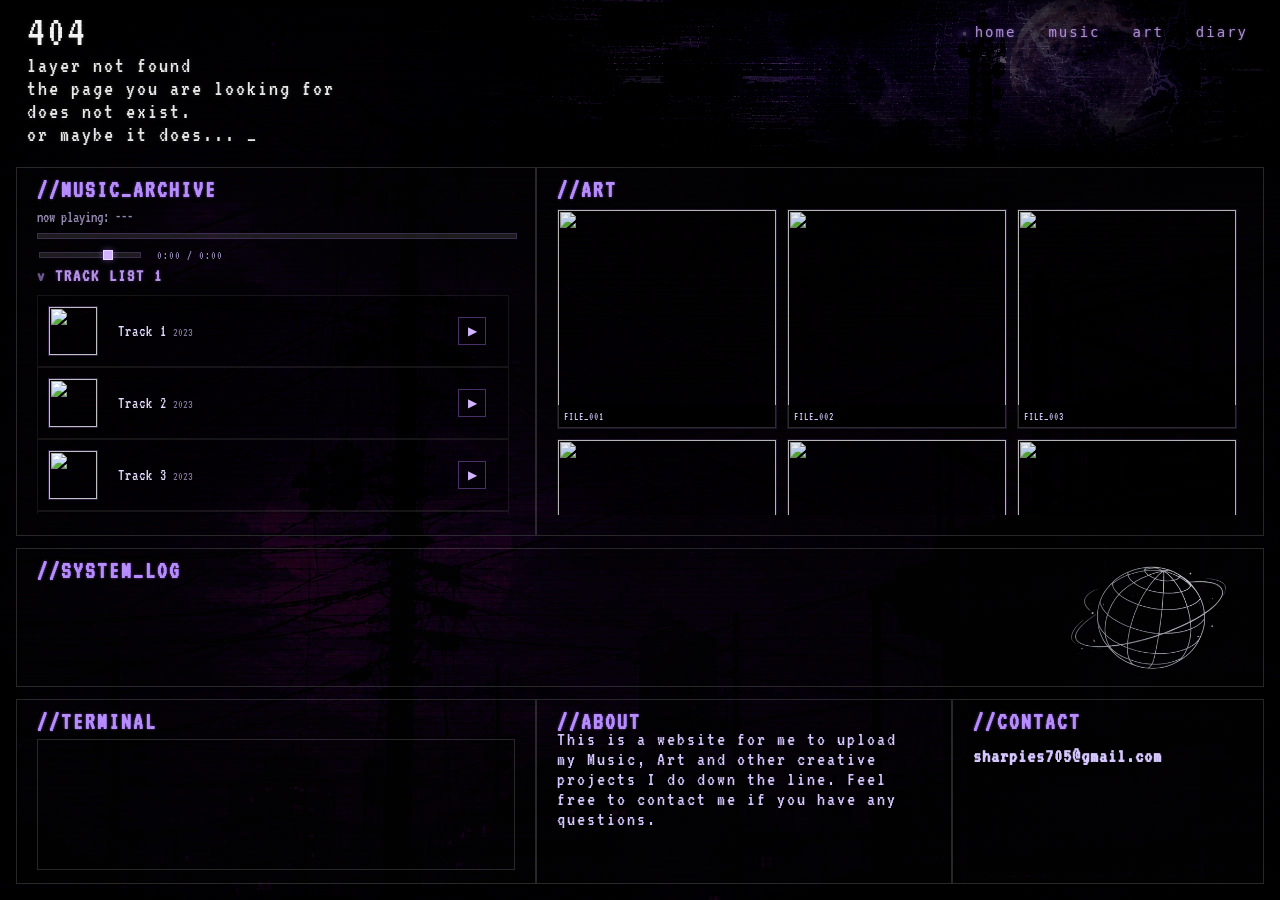
==== index.html @ 506f1474 "Add files via upload" ====
<!DOCTYPE html>
<html>
<head>
    <link rel="preconnect" href="https://fonts.googleapis.com">
    <link rel="preconnect" href="https://fonts.gstatic.com" crossorigin>
    <link href="https://fonts.googleapis.com/css2?family=Press+Start+2P&family=VT323&display=swap" rel="stylesheet">
    <meta charset="UTF-8">
    <meta name="viewport" content="width=device-width, initial-scale=1.0">
    
    <link rel="stylesheet" href="style.css">
</head>

<script src="script.js"></script>

<body>
<div class="top-banner"></div>
<nav class="navbar">
    <a href="index.html" data-transition>home</a>
    <a href="music.html" data-transition>music</a>
    <a href="art.html" data-transition>art</a>
    <a href="diary.html" data-transition>diary</a>
</nav>

<div class="banner-text">
    <h1>404</h1>

    <p>
        layer not found<br>
        the page you are looking for<br>
        does not exist.<br>
        or maybe it does... <span class="banner-cursor">_</span>
    </p>

</div>

<main class="container">

    <section class="box music">
    <h2>//MUSIC_ARCHIVE</h2>

    <div class="player-ui">
        <div class="now-playing">
                now playing: <span id="nowPlayingText">---</span>
            </div>

        <div class="progress-container">
            <div class="progress-bar"></div>
        </div>

        <div class="player-controls">

    <input
        type="range"
        id="volumeSlider"
        class="volume-slider"
        min="0"
        max="1"
        step="0.01"
        value="0.7"
    >

    <div class="time-display">
        <span id="currentTime">0:00</span>
        /
        <span id="duration">0:00</span>
    </div>

</div>
    </div>

    <div class="music-scroll" id="musicContainer"></div>
</section>

</section>

    <section class="box art">
        <h2>//ART</h2>
        <div id="artContainer" class="art-grid"></div>
    </section>

    <section class="box log">
        <h2>//SYSTEM_LOG</h2>
        <div id="logContainer"></div>
        <img src="Planet.png" class="log-icon" alt="">
    </section>

    <section class="box terminal">
    <h2>//TERMINAL</h2>

    <div id="terminal" tabindex="0">
        <div id="terminalOutput">
        </div>
    </div>
</section>

    <section class="box about">
        <h2>//ABOUT</h2>
        <div class="about-scroll">
            <p>This is a website for me to upload my Music, Art and other creative projects I do 
                down the line. Feel free to contact me if you have any questions.
            </p>
        </div>
    </section>

    <section class="box contact">
        <h2>//CONTACT</h2>
        <h1>sharpies705@gmail.com</h1>
        <div class="about-scroll" id="aboutContainer"></div>
    </section>
</main>

<audio id="player"></audio>

<div id="imageViewer">
    <img id="viewerImage" src="">
</div>

<div id="transitionOverlay">
    <div class="transition-text">switching module...</div>
</div>
</body>
</html>
---- style.css ----
@keyframes flicker {
    0% {opacity: 0.86;}
    50% {opacity: 1;}
    100% {opacity: 1;}
}

@keyframes blink {
    0%, 50% {
        opacity: 1;
    }

    51%, 100% {
        opacity: 0;
    }
}

@media (max-width: 900px) {

    .music,
    .art,
    .about,
    .links,
    .contact {
        grid-column: span 12;
    }

}

.navbar {
    position: absolute;

    top: 24px;
    right: 32px;

    display: flex;

    gap: 32px;

    z-index: 1000;
}


.navbar a {
    color: #d2b3ff;

    position: relative;

    text-shadow:
        0 0 3px rgba(180,120,255,0.5);

    text-decoration: none;

    font-family: 'IBM Plex Mono', monospace;

    font-size: 14px;

    letter-spacing: 2px;

    text-transform: lowercase;

    opacity: 0.8;

    transition:
        border-color 0.2s,
        color 0.2s;
}

.navbar a:hover {
    opacity: 1;

    text-shadow:
        0 0 4px rgba(180,120,255,0.8);

    color: #ffffff;
}

.navbar a::after {
    content: "";

    position: absolute;

    left: 0;
    bottom: -4px;

    width: 0%;
    height: 1px;

    background: #c58cff;

    transition: 0.2s;
}

.navbar a:hover::after {
    width: 100%;
}

.vt323-regular {
  font-family: "VT323", monospace;
  font-weight: 400;
  font-style: normal;
}

body {
    background-image: url('bg.jpg');
    background-color: #020202; /* fallback */
    color: #d6c6ff;
    font-family: VT323, monospace;
    margin: 0;
    overflow-x: hidden;
    overflow-y: auto;
    transition: none !important;
}

h2 {
    font-family: VT323, monospace;
    font-size: 24px;
    letter-spacing: 2px;

    color: #b78cff;
    margin: -10px 0px -5px -0px;

    text-shadow:
        0 0 3px rgba(180,120,255,0.5);
}

p {
    font-family: VT323, monospace;
    font-size: 24px;
    letter-spacing: 2px;

}

.container {
    display: grid;

    height: 100vh;
    padding:16px;
    box-sizing: border-box;

    grid-template-columns: repeat(12, 1fr);

    grid-template-rows:
        0.3fr
        0.8fr
        0.3fr
        0.4fr;
    row-gap:12px;
}

.music {
    grid-column: span 5;
    grid-row: 2;
    display: flex;
    flex-direction: column;

    overflow: hidden; /* keeps border clean */
}

.music .album:first-of-type {
    margin-top: 6px;
}

.music-scroll {
    flex: 1;

    overflow-y: auto;
    overflow-x: hidden;

    padding-right: 6px;

    mask-image: linear-gradient(
        to bottom,
        transparent 0%,
        black 1%,
        black 99%,
        transparent 100%
    );

    scrollbar-width: thin;
    scrollbar-color: rgba(180,120,255,0.4) rgba(0,0,0,0.3);
}

.music-scroll::-webkit-scrollbar {
    width: 8px;
}

.music-scroll::-webkit-scrollbar-track {
    background: rgba(0, 0, 0, 0.3);
    border-left: 1px solid rgba(180,120,255,0.1);
}

.music-scroll::-webkit-scrollbar-thumb {
    background: rgba(180,120,255,0.35);
    border: 1px solid rgba(180,120,255,0.2);
    
}

.music-scroll::-webkit-scrollbar-thumb:hover {
    background: rgba(200,160,255,0.6);
    box-shadow: 0 0 6px rgba(180,120,255,0.4);
}

.art {
    grid-column: span 7;
    grid-row: 2;

    display: flex;
    flex-direction: column;

    overflow: hidden;
}

.log {
    grid-column: span 12;
    grid-row: 3;
    flex: 1;
    overflow: hidden;
    padding: 20px;
}

.about {
    grid-column: span 4;
    grid-row: 4;

    display: flex;
    flex-direction: column;

    overflow: hidden;

    min-height: 0;
}

.about-scroll {
    flex: 1;

    min-height: 0;

    height: 100%;

    overflow-y: auto;
    overflow-x: hidden;

    padding-right: 6px;

    display: flex;
    flex-direction: column;

    scrollbar-width: thin;
    scrollbar-color: rgba(180,120,255,0.4) rgba(0,0,0,0.3);
}

/* text styling */
.about-scroll p {
    font-size: clamp(20px, 0.9vw, 15px);
    margin: 0;
}

/* Chrome / Edge / Safari scrollbar */
.about-scroll::-webkit-scrollbar {
    width: 8px;
}

.about-scroll::-webkit-scrollbar-track {
    background: rgba(0, 0, 0, 0.3);
    border-left: 1px solid rgba(180,120,255,0.1);
}

.about-scroll::-webkit-scrollbar-thumb {
    background: rgba(180,120,255,0.35);
    border: 1px solid rgba(180,120,255,0.2);
}

.about-scroll::-webkit-scrollbar-thumb:hover {
    background: rgba(200,160,255,0.6);
}
.contact {
    grid-column: span 3;
    grid-row: 4;
}

.contact h1 {
    font-size: clamp(16px, 1.6vw, 34px);
    letter-spacing: 1px;

    word-break: break-word;
    white-space: normal;
}

.terminal {
    grid-column: span 5;
    grid-row: 4;
    flex: 1;
    overflow: hidden;
    padding: 20px;
}


.box {
    animation: flicker 0.01s infinite;

    min-height: 0;

    border: 1px solid rgba(255,255,255,0.15);

    background: rgba(10,10,15,0.1);

    padding: 20px;

    overflow: hidden;

    position: relative;


}

.box.log {
    position: relative;
}

.music-player {
    margin-top: 12px;
    display: flex;
    flex-direction: column;
    gap: 10px;
}

.track {
    display: grid;
    grid-template-columns: 70px 1fr 40px;

    align-items: center;

    padding: 10px;

    border: 1px solid rgba(255,255,255,0.08);
    background: rgba(0,0,0,0.25);
    position: relative;
    overflow: visible;
}

.track:hover {
    border-color: rgba(180,120,255,0.4);
    background: rgba(20,10,30,0.35);
    transform: translateX(4px);
}

.track-id {
    color: rgba(180,120,255,0.7);
}

.track-name {
    color: #e6dcff;
    letter-spacing: 1px;
}

.track-meta {
    font-size: 12px;
    opacity: 0.6;
    margin-right: 10px;
}

.track.playing {
    border-color: rgba(200,140,255,0.6);
    background: rgba(30,10,40,0.4);
}

.play {
    background: transparent;
    border: 1px solid rgba(180,120,255,0.4);
    color: #d2b3ff;
    cursor: pointer;

    width: 28px;
    height: 28px;

    font-size: 12px;
}

.play:hover {
    background: rgba(180,120,255,0.15);
}

.album {
    margin-bottom: 24px;
    padding-bottom: 12px;
    border-bottom: 1px solid rgba(255,255,255,0.08);
}

.album-title {
    font-family: VT323, monospace;
    font-size: 18px;

    color: rgba(200,160,255,0.9);

    letter-spacing: 2px;

    margin: 0 0 10px 0;

    text-shadow: 0 0 4px rgba(180,120,255,0.3);
}

.cover {
    width: 48px;
    height: 48px;

    object-fit: cover;

    display: block;

    border: 1px solid rgba(180,120,255,0.25);

    position: relative;
}

.player-ui {
    margin-top: 12px;
}

.now-playing {
    font-size: 16px;
    opacity: 0.7;
    margin-bottom: 8px;
}

.progress-container {
    width: 100%;
    height: 4px;

    background: rgba(255,255,255,0.1);
    border: 1px solid rgba(180,120,255,0.2);

    position: relative;
    cursor: pointer;
}

.progress-bar {
    height: 100%;
    width: 0%;

    background: rgba(180,120,255,0.6);
    box-shadow: 0 0 6px rgba(180,120,255,0.4);
}

.player-controls {
    margin-top: 10px;

    display: flex;
    align-items: center;
    gap: 14px;
}

.volume-slider {
    appearance: none;

    width: 100px;
    height: 4px;

    background: rgba(255,255,255,0.1);

    border: 1px solid rgba(180,120,255,0.2);

    cursor: pointer;
}

.volume-slider::-webkit-slider-thumb {
    appearance: none;

    width: 10px;
    height: 10px;

    background: #d2b3ff;

    border: 1px solid rgba(255,255,255,0.5);

    cursor: pointer;

    box-shadow:
        0 0 6px rgba(180,120,255,0.5);
}

.time-display {
    font-size: 12px;
    opacity: 0.7;
    letter-spacing: 1px;
}

.track-container {
    max-height: 1000px;
    opacity: 1;
    overflow: hidden;
    transition: max-height 0.4s ease, opacity 0.3s ease;
}

.album.collapsed .track-container {
    max-height: 0;
    opacity: 0;
    pointer-events: none;
    overflow: hidden;
}

.album-title {
    cursor: pointer;
    user-select: none;
}

.album-title:hover {
    color: #ffffff;
}

.album:not(.collapsed) .album-title::before {
    content: "v ";
}

.album-title::before {
    content: "> ";
    opacity: 0.6;
}

#logContainer {
    font-size: 18px;
    line-height: 1.4;

    max-height: 100%;
    overflow: hidden;

    display: flex;
    flex-direction: column;
    justify-content: flex-end;
}

.log-entry {
    opacity: 0.8;
    margin-bottom: 6px;

    color: rgba(214,198,255,0.8);
}

.log-entry.event {
    color: rgba(180,120,255,0.9);
}

.log-entry.warn {
    color: rgba(255,150,150,0.8);
}

#transitionOverlay {
    position: fixed;
    inset: 0;
    background: #050505;

    display: flex;
    align-items: center;
    justify-content: center;

    color: #b78cff;
    font-family: VT323, monospace;
    font-size: 18px;
    letter-spacing: 2px;

    opacity: 0;
    pointer-events: none;

     transition: opacity 0.3s cubic-bezier(0.22, 1, 0.36, 1);
    z-index: 9999;
}

#transitionOverlay.active {
    opacity: 1;
}

.music-page {
    display: grid;
    grid-template-columns: 2fr 1fr;
    height: 100vh;
    overflow: hidden;
}

.music-panel {
    overflow-y: auto;
    padding: 20px;
}

body.music-page .container {
    display: grid;
    margin-top: 5vh;

    width: 100vw;
    max-width: 100vw;

    grid-template-columns: 2fr 1fr;
    grid-template-rows: 1fr 1fr;

    grid-template-areas:
        "music nowplaying"
        "music log";

    height: 100vh;
    overflow: hidden;
    gap:0px;
}

/* LEFT SIDE (full height) */
body.music-page .music {
    grid-area: music;
    display: flex;
    flex-direction: column;
    overflow: hidden;
    margin-bottom: 5vh;
}

/* TOP RIGHT */
body.music-page .now-playing-panel {
    grid-area: nowplaying;
    display: flex;
    flex-direction: column;

    justify-content: center; /* vertical centering */
    align-items: center;     /* horizontal centering */

    padding: 20px;
    border-bottom: 1px solid rgba(255,255,255,0.08);
    text-align: center;
}

body.music-page .now-cover {
    width: clamp(120px, 24vw, 220px);
    height: clamp(120px, 24vw, 220px);

    object-fit: cover;

    border: 1px solid rgba(180,120,255,0.3);
    box-shadow: 0 0 12px rgba(180,120,255,0.2);

    margin-bottom: 12px;
}



/* BOTTOM RIGHT */
body.music-page .log-panel {
    grid-area: log;
    margin-bottom: 5vh;
}

/* ART SECTION */
.art-grid {
    flex: 1;

    overflow-y: auto;
    overflow-x: hidden;

    display: grid;

    grid-template-columns: repeat(3, 1fr);

    gap: 10px;

    margin-top: 12px;

    padding-right: 6px;
    
    scrollbar-width: thin;
    scrollbar-color:
        rgba(180,120,255,0.4)
        rgba(0,0,0,0.3);
}


.art-piece {
    position:relative;
    aspect-ratio: 1 / 1;
    border: 1px solid rgba(180,120,255,0.15);
    cursor: pointer;
    background: rgba(0,0,0,0.3);

    opacity: 0;
    transform: translateY(8px);
    filter: blur(2px);
    

    transition:
        opacity 0.4s ease,
        transform 0.4s ease,
        filter 0.4s ease;
}

.art-piece.loaded {
    opacity: 1;
    transform: translateY(0);
    filter: blur(0);
}

.art-piece:hover {
    transform: scale(1.02);

    border-color: rgba(200,160,255,0.5);
}

.art-piece img {
    width: 100%;
    height: 100%;

    object-fit:cover;

    display: block;

    filter:
        contrast(1.05)
        brightness(0.92);

    transition:
        transform 0.3s ease,
        filter 0.3s ease;
}

.art-piece:hover img {
    transform: scale(1.05);

    filter:
        contrast(1.12)
        brightness(1);
}

.art-overlay {
    position: absolute;

    left: 0;
    right: 0;
    bottom: 0;

    background: rgba(0,0,0,0.75);

    padding: 6px;

    font-size: 11px;

    letter-spacing: 1px;
    
}

.art-title {
    color: #e6dcff;
}

.art-tag {
    color: rgba(180,120,255,0.7);

    font-size: 10px;
}

#imageViewer {
    position: fixed;
    inset: 0;

    background: rgba(0,0,0,0.92);

    display: flex;

    align-items: center;
    justify-content: center;

    opacity: 0;
    
    pointer-events: none;

    transition: opacity 0.25s ease;

    z-index: 9998;

    backdrop-filter: blur(4px);
}

#imageViewer.active {
    opacity: 1;
    pointer-events: auto;
}

#viewerImage {
    max-width: 90vw;
    max-height: 90vh;

    object-fit: contain;

    border: 1px solid rgba(180,120,255,0.3);

    box-shadow:
        0 0 30px rgba(180,120,255,0.2);

    image-rendering: auto;
}

.art-page .art-full {
    grid-column: 1 / -1;

    height: calc(100vh - 10vh);

    display: flex;
    flex-direction: column;

    overflow: hidden;

    margin-top: 5vh;
    margin-bottom: 5vh;

    box-sizing: border-box;
}

.art-page .art-grid {
    flex: 1;

    overflow-y: auto;

    grid-template-columns: repeat(4, 1fr);

}

body.art-page {
    height: 100vh;
    overflow: hidden;
}

/* =================================================
   TERMINAL CORE STYLING
   ================================================= */

#terminal {
    margin-top: 10px;
    overflow: hidden;
    height: 90%;
    display: flex;
    flex-direction: column;

    border: 1px solid rgba(255, 255, 255, 0.15);
    transition: border 0.2s ease, box-shadow 0.2s ease;
}

#terminalOutput {
    margin-top: 5px;
    font-size: 20px;
    line-height: 0.75;

    display: block;
    flex-direction: column;
    overflow: hidden;
    margin-left:5px;

}

#terminalOutput .log-entry {
    opacity: 0.8;
    margin-bottom: 6px;

    color: rgba(38, 0, 134, 0.8);
}


#terminal:focus {
    border: 1px solid rgba(180, 120, 255, 0.7);
    box-shadow: 0 0 10px rgba(180, 120, 255, 0.2);
    outline: none;
}

#terminalOutput .log-entry.system {
    color: rgba(180,120,255,1);
}

#terminalOutput .log-entry.user {
    color: rgb(255, 75, 84);
}

#terminalOutput .log-entry.internal {
    color: rgb(75, 255, 150);
}

.banner-text {
    position: absolute;

     top: clamp(1vh, 0vh, 1vh);
    left: clamp(1vh, 0vw, 1vh);

    left: 3vh;

    z-index: 20;

    color: #f3f3f3;

    font-family: VT323, monospace;

    text-shadow:
        0 0 4px rgba(255,255,255,0.15);

    pointer-events: none;

    overflow: hidden;
}

.banner-text h1 {
    margin: 0;

    font-size:5vh;
    font-weight: normal;

    letter-spacing: 2px;
}

.banner-text p {
    margin-top: 0px;

    font-size: 2.5vh;

    color: rgba(255,255,255,0.9);
}

.banner-cursor {
    display: inline;
    animation: blink 1s infinite;
}

.top-banner {
    position: absolute;
    top: 0;
    right: 0;

    width: 70vw;
    height: 18.5vh;

    background-image: url("Banner.png");
    background-size: cover;
    background-position: center right;
    background-repeat: no-repeat;

    z-index: -1;
    pointer-events: none;

    filter:
        brightness(0.75)
        contrast(1.05)
        saturate(0.9);
    
    mask-image: 
    linear-gradient( 
        to left,
        black 0%, 
        black 60%, 
        transparent 100% );

    overflow: hidden;
}

.top-banner::before {
    content: "";
    position: absolute;
    inset: 0;

    background: linear-gradient(
        to bottom,
        rgba(0, 0, 0, 0.15) 0%,
        rgba(0, 0, 0, 0.25) 50%,
        rgba(0, 0, 0, 0.85) 100%
    );

    mix-blend-mode: multiply;
}

.top-banner::after {
    content: "";
    position: absolute;
    inset: 0;

    background: linear-gradient(
        to left,
        rgba(0, 0, 0, 0.55) 0%,
        rgba(0, 0, 0, 0.25) 40%,
        rgba(0, 0, 0, 0.0) 100%
    );

    mix-blend-mode: multiply;
}

.top-banner::before,
.top-banner::after {
    pointer-events: none;
}

.top-banner {
    box-shadow:
        inset 0 0 60px rgba(0, 0, 0, 0.6),
        inset -40px 0 80px rgba(0, 0, 0, 0.4);
}

.log-text {
    flex: 1;
    font-family: monospace;
}

.log-icon {
    position: absolute;
    right: 3%;
    top: 50%;
    transform: translateY(-50%);

    height: 75%;   /* scales with box height */
    width: auto;
}

/* =================================================
   DIARY PAGE STYLING
   ================================================= */

body.diary-page .container {
    display: grid;
    margin-top: 5vh;

    width: 100vw;
    max-width: 100vw;
    
    grid-template-columns: 2fr 1fr; 
    grid-template-rows: 1fr 1fr;
    grid-template-areas: 
        "sidebar viewer"
        "sidebar diarylog";
    
    /* FIXES THE CONTAINER SCALE OVERLAP */
    height: 95vh;      /* Changes from 100vh to 95vh to perfectly accommodate the 5vh top margin */
    overflow: hidden;  /* Explicitly locks the whole viewport from dragging up/down */
    gap: 0px;        
}

/* LEFT SIDEBAR */
body.diary-page .diary-sidebar {
    grid-area: sidebar;
    display: flex;
    flex-direction: column;
    overflow: hidden; /* Keeps the outer block boundary strictly contained */
    height: 100%;     /* Forces it to stay exactly inside the grid borders */
    box-sizing: border-box;
}

.search-container {
    margin: 15px 0;
    padding-bottom: 15px;
    border-bottom: 1px solid rgba(255,255,255,0.08);
}

.terminal-input {
    width: 100%;
    background: rgba(0,0,0,0.5);
    border: 1px solid rgba(180,120,255,0.4);
    color: #d2b3ff;
    font-family: VT323, monospace;
    font-size: 18px;
    padding: 10px;
    box-sizing: border-box;
    outline: none;
    transition: all 0.2s;
}

.terminal-input:focus {
    border-color: #ffffff;
    box-shadow: 0 0 8px rgba(180,120,255,0.5);
}

.terminal-input::placeholder {
    color: rgba(180,120,255,0.4);
}

/* DIARY LIST ITEMS */
.diary-entry-item {
    padding: 12px;
    border: 1px solid rgba(255,255,255,0.08);
    background: rgba(0,0,0,0.25);
    margin-bottom: 10px;
    cursor: pointer;
    transition: all 0.2s ease;
}

.diary-entry-item:hover {
    border-color: rgba(180,120,255,0.4);
    background: rgba(20,10,30,0.35);
    transform: translateX(4px);
}

.diary-date {
    color: rgba(180,120,255,0.7);
    font-size: 14px;
    margin-bottom: 4px;
    display: block;
}

.diary-title {
    color: #e6dcff;
    letter-spacing: 1px;
    font-size: 18px;
}

/* TOP RIGHT */
body.diary-page .diary-viewer {
    grid-area: viewer;
    display: flex;
    flex-direction: column;
    overflow: hidden;
    padding: 20px;
    border-bottom: 1px solid rgba(255,255,255,0.08);
}

#diaryTerminal {
    --terminal-glow: rgba(180, 120, 255, 0.4);

    /* Flexbox child configuration */
    flex: 1;
    width: 100%;
    margin-top: 15px; /* Creates the gap below //TERMINAL_OUTPUT */

    /* Transparent background with glow */
    background-color: transparent; 
    padding: 20px;
    box-sizing: border-box;
    overflow-y: auto;

    /* Typography */
    font-family: VT323, monospace;

    /* Border & Dynamic Outer Glow */
    border: 1px solid var(--terminal-glow, rgba(180, 120, 255, 0.4));
    box-shadow: 0 0 15px var(--terminal-glow, rgba(180, 120, 255, 0.4));

    /* Smooth color transitions when switching entries */
    transition: border-color 0.3s ease, box-shadow 0.3s ease;
}

#diaryTerminal::-webkit-scrollbar {
    width: 8px;
}
#diaryTerminal::-webkit-scrollbar-track {
    background: rgba(0, 0, 0, 0.3);
    border-left: 1px solid rgba(180,120,255,0.1);
}
#diaryTerminal::-webkit-scrollbar-thumb {
    background: rgba(180,120,255,0.35);
    border: 1px solid rgba(180,120,255,0.2);
}

/* BOTTOM RIGHT */
body.diary-page .diary-panel {
    grid-area: diarylog;
}

/* =================================================
   SYSTEM BOOT OVERLAY
   ================================================= */
#bootScreen {
    position: fixed;
    inset: 0;
    background-color: #020202; /* Matches background */
    z-index: 99999; /* Highest priority */
    
    display: flex;
    align-items: center;
    justify-content: center;
    
    color: #d2b3ff;
    font-family: VT323, monospace;
    font-size: 24px;
    letter-spacing: 2px;
    
    cursor: pointer; /* Lets them know it's interactive */
    
    /* Smooth fade out */
    transition: opacity 0.8s cubic-bezier(0.22, 1, 0.36, 1);
}

/* We will add this class via JavaScript when clicked */
#bootScreen.hidden {
    opacity: 0;
    pointer-events: none;
}

.boot-terminal {
    text-align: left;
    text-shadow: 0 0 4px rgba(180,120,255,0.5);
}

.boot-terminal p {
    margin: 8px 0;
}

/* =================================================
   GLITCH CENSOR TEXT
   ================================================= */
.censor-glitch {
    color: inherit;              
    font-family: inherit;        
    font-size: inherit;          
    letter-spacing: inherit;     
    background-color: transparent; 
    border: none;                
    padding: 0;                 
    
    display: inline;             
}

/* Custom Terminal Password Viewport */
.diary-auth-screen {
    display: flex;
    flex-direction: column;
    gap: 15px;
    margin-top: 20px;
    font-family: VT323, monospace; /* Matches  body typography */
}

.diary-auth-prompt {
    color: rgb(255, 75, 84); /* Matches user terminal log alert color */
    font-size: 22px;
    letter-spacing: 1px;
}

.password-input-row {
    display: flex;
    gap: 10px;
    align-items: center;
}

.password-input-row span {
    color: rgba(180, 120, 255, 1);
    font-size: 22px;
}

.diary-pass-input {
    background: rgba(0, 0, 0, 0.6);
    border: 1px solid rgba(180, 120, 255, 0.4);
    color: #ffffff;
    font-family: VT323, monospace;
    font-size: 20px;
    padding: 8px 12px;
    outline: none;
    flex: 1;
}

.diary-pass-input:focus {
    border-color: #ffffff;
    box-shadow: 0 0 8px rgba(180, 120, 255, 0.5);
}

.diary-pass-btn {
    background: transparent;
    border: 1px solid rgba(180, 120, 255, 0.6);
    color: #d2b3ff;
    font-family: VT323, monospace;
    font-size: 18px;
    padding: 8px 16px;
    cursor: pointer;
}

.diary-pass-btn:hover {
    background: rgba(180, 120, 255, 0.15);
    color: #ffffff;
}

/* Color Tag Indicator on Sidebar Entries */
.diary-entry-item {
    border-left: 4px solid var(--user-color, rgba(180, 120, 255, 0.4)) !important;
}

.diary-entry-item:hover {
    box-shadow: -3px 0 10px var(--user-color, rgba(180, 120, 255, 0.4));
}

.diary-color-badge {
    display: inline-block;
    width: 8px;
    height: 8px;
    border-radius: 50%;
    background-color: var(--user-color, #d2b3ff);
    margin-left: 8px;
    box-shadow: 0 0 6px var(--user-color, #d2b3ff);
}

/* Ensure glitched inline words are visible and clickable */
.censor-glitch.encrypted-word {
    display: inline-block;
    color: rgb(255, 75, 84);
    background: rgba(255, 75, 84, 0.15);
    padding: 0 4px;
    margin: 0 2px;
    border: 1px dashed rgba(255, 75, 84, 0.6);
    cursor: pointer !important;
    pointer-events: auto !important; /* Ensures click events register */
    font-weight: bold;
    min-width: 20px; /* Prevents empty span from collapsing to 0 width */
    user-select: none;
    transition: all 0.2s ease;
}

.censor-glitch.encrypted-word:hover {
    background: rgba(255, 75, 84, 0.35);
    box-shadow: 0 0 8px rgba(255, 75, 84, 0.8);
}

.censor-glitch.decrypted-inline {
    display: inline;
    color: #ffffff;
    background: rgba(180, 120, 255, 0.2);
    border: 1px solid rgba(180, 120, 255, 0.6);
    padding: 0 4px;
    cursor: default;
}

/* Custom Inline Decryption Input Prompt */
.inline-pass-box {
    margin-top: 15px;
    padding: 10px;
    background: rgba(0, 0, 0, 0.4);
    border: 1px dashed rgba(255, 75, 84, 0.6);
}

/* Apply custom JSON colors ONLY to the sidebar log boxes */
.diary-entry-item .diary-title {
    color: var(--title-color, #ffffff) !important;
}

.diary-filter-row {
    display: flex;
    gap: 10px;
    margin-bottom: 12px;
}

.diary-dropdown {
    flex: 1;
    background-color: rgba(10, 10, 16, 0.85);
    color: #a8b2ff;
    border: 1px solid rgba(180, 120, 255, 0.4);
    padding: 6px 10px;
    font-family: "VT323", monospace;
    font-size: 1.1rem;
    outline: none;
    cursor: pointer;
    transition: border-color 0.2s ease, box-shadow 0.2s ease;
}

.diary-dropdown:focus, 
.diary-dropdown:hover {
    border-color: rgba(180, 120, 255, 0.8);
    box-shadow: 0 0 8px rgba(180, 120, 255, 0.4);
}

.diary-dropdown option {
    background-color: #0a0a10;
    color: #a8b2ff;
}

/* Accordion Headers */
.accordion-header {
    font-family: "Press Start 2P", "VT323", monospace;
    font-size: 0.85rem;
    color: #a8b2ff;
    padding: 10px 5px;
    cursor: pointer;
    border-bottom: 1px solid rgba(255, 255, 255, 0.1);
    user-select: none;
    transition: color 0.2s ease, background 0.2s ease;
}

.accordion-header:hover {
    color: #ffffff;
    background-color: rgba(180, 120, 255, 0.1);
}

.year-header {
    font-size: 0.95rem;
    text-transform: uppercase;
    font-weight: bold;
    margin-top: 5px;
}

.month-header {
    margin-left: 12px;
    font-size: 0.8rem;
    color: #8c97e6;
}

.accordion-arrow {
    display: inline-block;
    width: 15px;
    color: #b478ff;
}

/* Accordion Content Container */
.accordion-content {
    transition: all 0.2s ease-in-out;
}

.year-content {
    padding-left: 0px;
}

.month-content {
    padding-left: 10px;
    border-left: 1px dashed rgba(180, 120, 255, 0.2);
    margin-left: 18px;
    margin-top: 5px;
    margin-bottom: 10px;
}
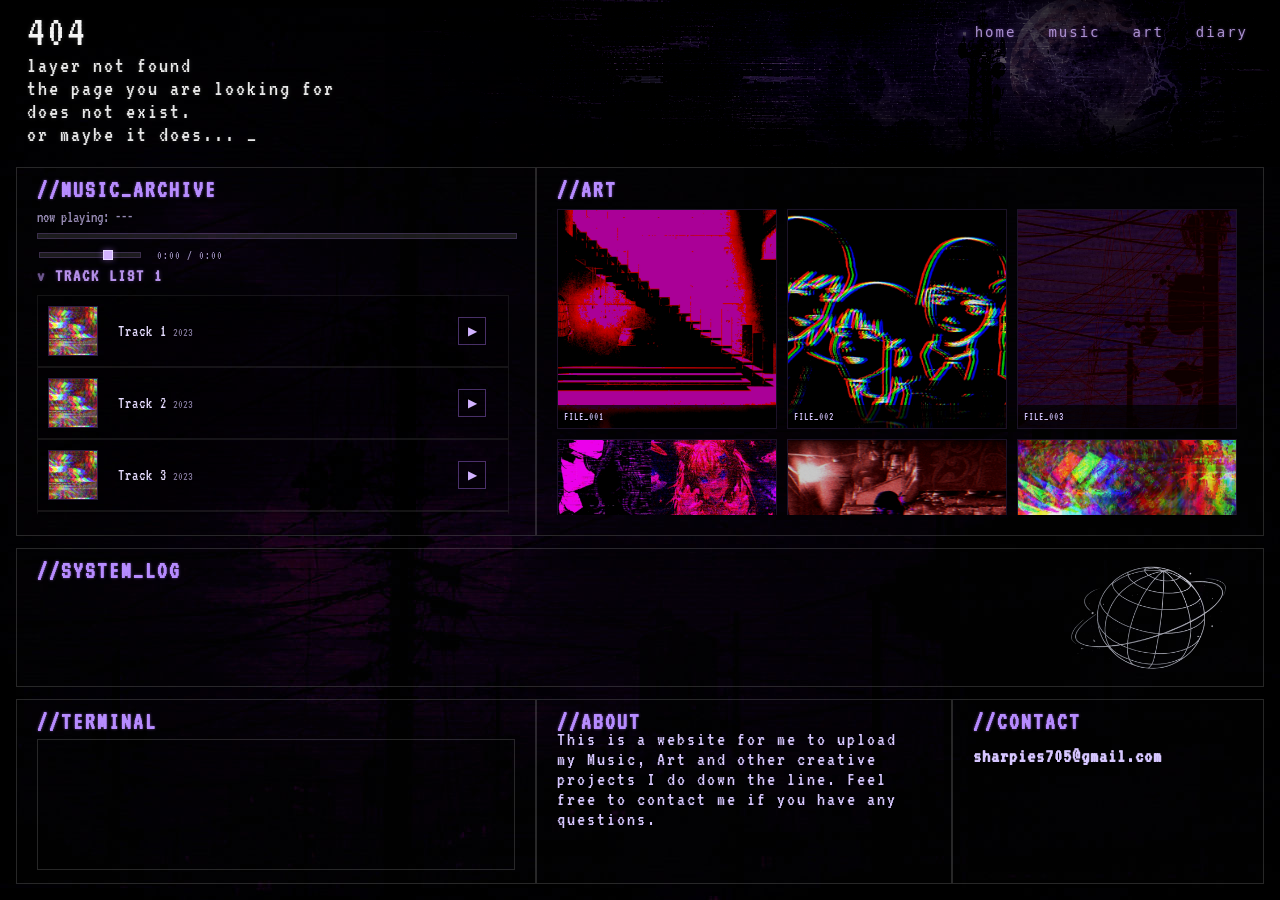
==== commit fd3c9098: "added a beta.html and organised assets over to new folders, have not changed main site over yet, req" ====
--- a/index.html
+++ b/index.html
@@ -6,11 +6,9 @@
     <link href="https://fonts.googleapis.com/css2?family=Press+Start+2P&family=VT323&display=swap" rel="stylesheet">
     <meta charset="UTF-8">
     <meta name="viewport" content="width=device-width, initial-scale=1.0">
-    
-    <link rel="stylesheet" href="style.css">
+    <script src="script.js?v=3"></script> <!-- Bump this version number every time you change script.js -->
+    <link rel="stylesheet" href="style.css?v=3"> <!-- Bump this version number every time you change style.js -->
 </head>
-
-<script src="script.js"></script>
 
 <body>
 <div class="top-banner"></div>
--- a/style.css
+++ b/style.css
@@ -1,3 +1,5 @@
+/* IMPORTANT: Update CSS version number in dairy.html every time you make changes to this file */
+
 @keyframes flicker {
     0% {opacity: 0.86;}
     50% {opacity: 1;}
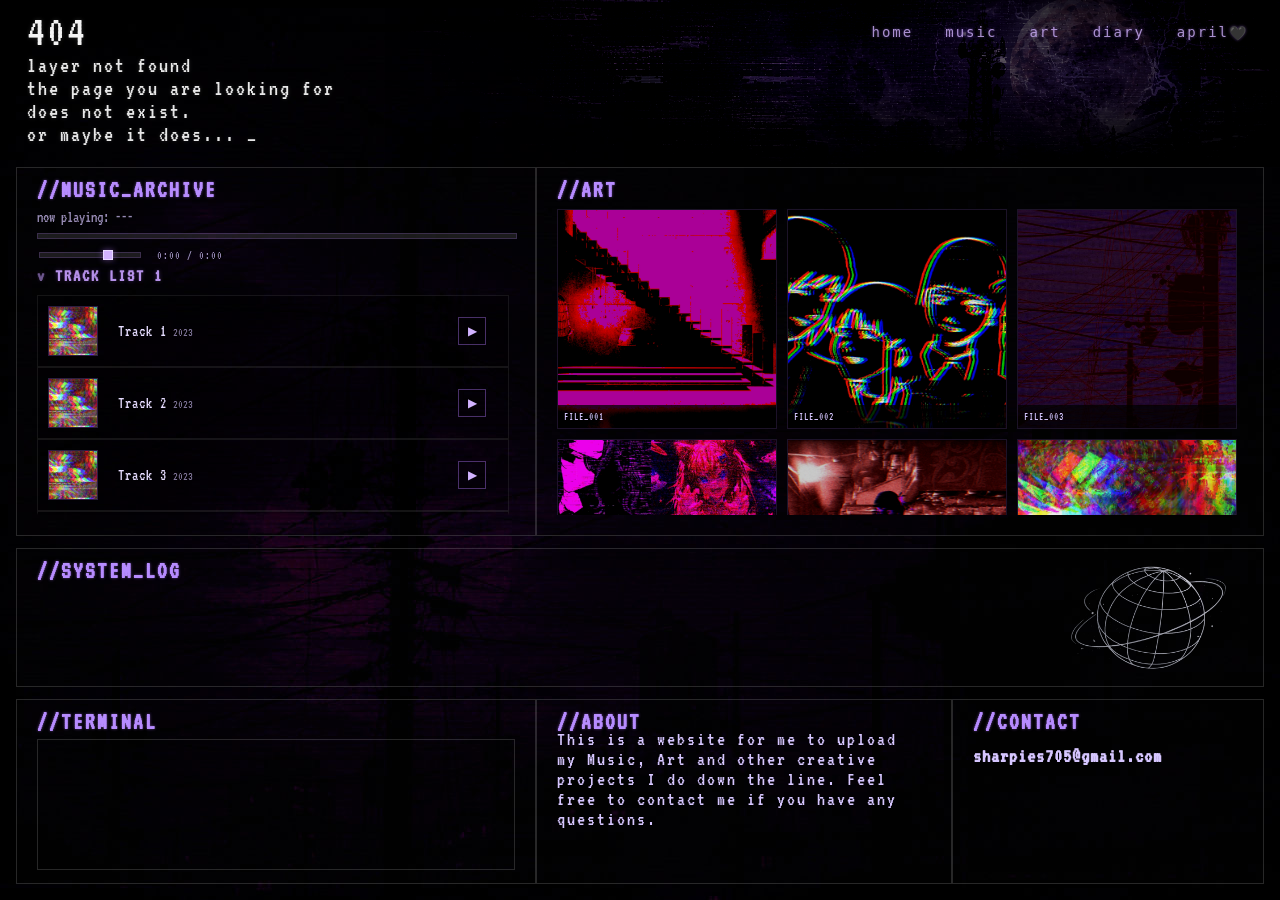
==== commit e2179328: "finalised site changes, making this live" ====
--- a/index.html
+++ b/index.html
@@ -6,10 +6,9 @@
     <link href="https://fonts.googleapis.com/css2?family=Press+Start+2P&family=VT323&display=swap" rel="stylesheet">
     <meta charset="UTF-8">
     <meta name="viewport" content="width=device-width, initial-scale=1.0">
-    <script src="script.js?v=3"></script> <!-- Bump this version number every time you change script.js -->
-    <link rel="stylesheet" href="style.css?v=3"> <!-- Bump this version number every time you change style.js -->
+    <link rel="stylesheet" href="css/lainavian/style.css?v=5"> <!-- Bump this version number every time you change style.js -->
 </head>
-
+<script src="js/script.js?v=3"></script> <!-- Bump this version number every time you change script.js -->
 <body>
 <div class="top-banner"></div>
 <nav class="navbar">
@@ -17,6 +16,7 @@
     <a href="music.html" data-transition>music</a>
     <a href="art.html" data-transition>art</a>
     <a href="diary.html" data-transition>diary</a>
+    <a href="aprilcot.html" data-transition>april<span class = "emoji">🖤</span></a>
 </nav>
 
 <div class="banner-text">
@@ -79,7 +79,7 @@
     <section class="box log">
         <h2>//SYSTEM_LOG</h2>
         <div id="logContainer"></div>
-        <img src="Planet.png" class="log-icon" alt="">
+        <img src="assets/images/background/lainavian/Planet.png" class="log-icon" alt="">
     </section>
 
     <section class="box terminal">
--- a/css/lainavian/style.css
+++ b/css/lainavian/style.css
@@ -0,0 +1,1410 @@
+/* IMPORTANT: Update CSS version number in dairy.html every time you make changes to this file */
+
+@keyframes flicker {
+    0% {opacity: 0.86;}
+    50% {opacity: 1;}
+    100% {opacity: 1;}
+}
+
+@keyframes blink {
+    0%, 50% {
+        opacity: 1;
+    }
+
+    51%, 100% {
+        opacity: 0;
+    }
+}
+
+@media (max-width: 900px) {
+
+    .music,
+    .art,
+    .about,
+    .links,
+    .contact {
+        grid-column: span 12;
+    }
+
+}
+
+.navbar {
+    position: absolute;
+
+    top: 24px;
+    right: 32px;
+
+    display: flex;
+
+    gap: 32px;
+
+    z-index: 1000;
+}
+
+
+.navbar a {
+    color: #d2b3ff;
+
+    position: relative;
+
+    text-shadow:
+        0 0 3px rgba(180,120,255,0.5);
+
+    text-decoration: none;
+
+    font-family: 'IBM Plex Mono', monospace;
+
+    font-size: 14px;
+
+    letter-spacing: 2px;
+
+    text-transform: lowercase;
+
+    opacity: 0.8;
+
+    transition:
+        border-color 0.2s,
+        color 0.2s;
+}
+
+.navbar a:hover {
+    opacity: 1;
+
+    text-shadow:
+        0 0 4px rgba(180,120,255,0.8);
+
+    color: #ffffff;
+}
+
+.navbar a::after {
+    content: "";
+
+    position: absolute;
+
+    left: 0;
+    bottom: -4px;
+
+    width: 0%;
+    height: 1px;
+
+    background: #c58cff;
+
+    transition: 0.2s;
+}
+
+.navbar a:hover::after {
+    width: 100%;
+}
+
+.emoji { /* fixes emoji breaking text horizontal spacing */
+    display: inline-flex;
+    vertical-align: middle;
+    line-height: 1;
+}   
+
+.vt323-regular {
+    font-family: "VT323", monospace;
+    font-weight: 400;
+    font-style: normal;
+}
+
+body {
+    background-image: url('../../assets/images/background/lainavian/bg.jpg');
+    background-color: #020202; /* fallback */
+    color: #d6c6ff;
+    font-family: VT323, monospace;
+    margin: 0;
+    overflow-x: hidden;
+    overflow-y: auto;
+    transition: none !important;
+}
+
+h2 {
+    font-family: VT323, monospace;
+    font-size: 24px;
+    letter-spacing: 2px;
+
+    color: #b78cff;
+    margin: -10px 0px -5px -0px;
+
+    text-shadow:
+        0 0 3px rgba(180,120,255,0.5);
+}
+
+p {
+    font-family: VT323, monospace;
+    font-size: 24px;
+    letter-spacing: 2px;
+
+}
+
+.container {
+    display: grid;
+
+    height: 100vh;
+    padding:16px;
+    box-sizing: border-box;
+
+    grid-template-columns: repeat(12, 1fr);
+
+    grid-template-rows:
+        0.3fr
+        0.8fr
+        0.3fr
+        0.4fr;
+    row-gap:12px;
+}
+
+.music {
+    grid-column: span 5;
+    grid-row: 2;
+    display: flex;
+    flex-direction: column;
+
+    overflow: hidden; /* keeps border clean */
+}
+
+.music .album:first-of-type {
+    margin-top: 6px;
+}
+
+.music-scroll {
+    flex: 1;
+
+    overflow-y: auto;
+    overflow-x: hidden;
+
+    padding-right: 6px;
+
+    mask-image: linear-gradient(
+        to bottom,
+        transparent 0%,
+        black 1%,
+        black 99%,
+        transparent 100%
+    );
+
+    scrollbar-width: thin;
+    scrollbar-color: rgba(180,120,255,0.4) rgba(0,0,0,0.3);
+}
+
+.music-scroll::-webkit-scrollbar {
+    width: 8px;
+}
+
+.music-scroll::-webkit-scrollbar-track {
+    background: rgba(0, 0, 0, 0.3);
+    border-left: 1px solid rgba(180,120,255,0.1);
+}
+
+.music-scroll::-webkit-scrollbar-thumb {
+    background: rgba(180,120,255,0.35);
+    border: 1px solid rgba(180,120,255,0.2);
+    
+}
+
+.music-scroll::-webkit-scrollbar-thumb:hover {
+    background: rgba(200,160,255,0.6);
+    box-shadow: 0 0 6px rgba(180,120,255,0.4);
+}
+
+.art {
+    grid-column: span 7;
+    grid-row: 2;
+
+    display: flex;
+    flex-direction: column;
+
+    overflow: hidden;
+}
+
+.log {
+    grid-column: span 12;
+    grid-row: 3;
+    flex: 1;
+    overflow: hidden;
+    padding: 20px;
+}
+
+.about {
+    grid-column: span 4;
+    grid-row: 4;
+
+    display: flex;
+    flex-direction: column;
+
+    overflow: hidden;
+
+    min-height: 0;
+}
+
+.about-scroll {
+    flex: 1;
+
+    min-height: 0;
+
+    height: 100%;
+
+    overflow-y: auto;
+    overflow-x: hidden;
+
+    padding-right: 6px;
+
+    display: flex;
+    flex-direction: column;
+
+    scrollbar-width: thin;
+    scrollbar-color: rgba(180,120,255,0.4) rgba(0,0,0,0.3);
+}
+
+/* text styling */
+.about-scroll p {
+    font-size: clamp(20px, 0.9vw, 15px);
+    margin: 0;
+}
+
+/* Chrome / Edge / Safari scrollbar */
+.about-scroll::-webkit-scrollbar {
+    width: 8px;
+}
+
+.about-scroll::-webkit-scrollbar-track {
+    background: rgba(0, 0, 0, 0.3);
+    border-left: 1px solid rgba(180,120,255,0.1);
+}
+
+.about-scroll::-webkit-scrollbar-thumb {
+    background: rgba(180,120,255,0.35);
+    border: 1px solid rgba(180,120,255,0.2);
+}
+
+.about-scroll::-webkit-scrollbar-thumb:hover {
+    background: rgba(200,160,255,0.6);
+}
+.contact {
+    grid-column: span 3;
+    grid-row: 4;
+}
+
+.contact h1 {
+    font-size: clamp(16px, 1.6vw, 34px);
+    letter-spacing: 1px;
+
+    word-break: break-word;
+    white-space: normal;
+}
+
+.terminal {
+    grid-column: span 5;
+    grid-row: 4;
+    flex: 1;
+    overflow: hidden;
+    padding: 20px;
+}
+
+
+.box {
+    animation: flicker 0.01s infinite;
+
+    min-height: 0;
+
+    border: 1px solid rgba(255,255,255,0.15);
+
+    background: rgba(10,10,15,0.1);
+
+    padding: 20px;
+
+    overflow: hidden;
+
+    position: relative;
+
+
+}
+
+.box.log {
+    position: relative;
+}
+
+.music-player {
+    margin-top: 12px;
+    display: flex;
+    flex-direction: column;
+    gap: 10px;
+}
+
+.track {
+    display: grid;
+    grid-template-columns: 70px 1fr 40px;
+
+    align-items: center;
+
+    padding: 10px;
+
+    border: 1px solid rgba(255,255,255,0.08);
+    background: rgba(0,0,0,0.25);
+    position: relative;
+    overflow: visible;
+}
+
+.track:hover {
+    border-color: rgba(180,120,255,0.4);
+    background: rgba(20,10,30,0.35);
+    transform: translateX(4px);
+}
+
+.track-id {
+    color: rgba(180,120,255,0.7);
+}
+
+.track-name {
+    color: #e6dcff;
+    letter-spacing: 1px;
+}
+
+.track-meta {
+    font-size: 12px;
+    opacity: 0.6;
+    margin-right: 10px;
+}
+
+.track.playing {
+    border-color: rgba(200,140,255,0.6);
+    background: rgba(30,10,40,0.4);
+}
+
+.play {
+    background: transparent;
+    border: 1px solid rgba(180,120,255,0.4);
+    color: #d2b3ff;
+    cursor: pointer;
+
+    width: 28px;
+    height: 28px;
+
+    font-size: 12px;
+}
+
+.play:hover {
+    background: rgba(180,120,255,0.15);
+}
+
+.album {
+    margin-bottom: 24px;
+    padding-bottom: 12px;
+    border-bottom: 1px solid rgba(255,255,255,0.08);
+}
+
+.album-title {
+    font-family: VT323, monospace;
+    font-size: 18px;
+
+    color: rgba(200,160,255,0.9);
+
+    letter-spacing: 2px;
+
+    margin: 0 0 10px 0;
+
+    text-shadow: 0 0 4px rgba(180,120,255,0.3);
+}
+
+.cover {
+    width: 48px;
+    height: 48px;
+
+    object-fit: cover;
+
+    display: block;
+
+    border: 1px solid rgba(180,120,255,0.25);
+
+    position: relative;
+}
+
+.player-ui {
+    margin-top: 12px;
+}
+
+.now-playing {
+    font-size: 16px;
+    opacity: 0.7;
+    margin-bottom: 8px;
+}
+
+.progress-container {
+    width: 100%;
+    height: 4px;
+
+    background: rgba(255,255,255,0.1);
+    border: 1px solid rgba(180,120,255,0.2);
+
+    position: relative;
+    cursor: pointer;
+}
+
+.progress-bar {
+    height: 100%;
+    width: 0%;
+
+    background: rgba(180,120,255,0.6);
+    box-shadow: 0 0 6px rgba(180,120,255,0.4);
+}
+
+.player-controls {
+    margin-top: 10px;
+
+    display: flex;
+    align-items: center;
+    gap: 14px;
+}
+
+.volume-slider {
+    appearance: none;
+
+    width: 100px;
+    height: 4px;
+
+    background: rgba(255,255,255,0.1);
+
+    border: 1px solid rgba(180,120,255,0.2);
+
+    cursor: pointer;
+}
+
+.volume-slider::-webkit-slider-thumb {
+    appearance: none;
+
+    width: 10px;
+    height: 10px;
+
+    background: #d2b3ff;
+
+    border: 1px solid rgba(255,255,255,0.5);
+
+    cursor: pointer;
+
+    box-shadow:
+        0 0 6px rgba(180,120,255,0.5);
+}
+
+.time-display {
+    font-size: 12px;
+    opacity: 0.7;
+    letter-spacing: 1px;
+}
+
+.track-container {
+    max-height: 1000px;
+    opacity: 1;
+    overflow: hidden;
+    transition: max-height 0.4s ease, opacity 0.3s ease;
+}
+
+.album.collapsed .track-container {
+    max-height: 0;
+    opacity: 0;
+    pointer-events: none;
+    overflow: hidden;
+}
+
+.album-title {
+    cursor: pointer;
+    user-select: none;
+}
+
+.album-title:hover {
+    color: #ffffff;
+}
+
+.album:not(.collapsed) .album-title::before {
+    content: "v ";
+}
+
+.album-title::before {
+    content: "> ";
+    opacity: 0.6;
+}
+
+#logContainer {
+    font-size: 18px;
+    line-height: 1.4;
+
+    max-height: 100%;
+    overflow: hidden;
+
+    display: flex;
+    flex-direction: column;
+    justify-content: flex-end;
+}
+
+.log-entry {
+    opacity: 0.8;
+    margin-bottom: 6px;
+
+    color: rgba(214,198,255,0.8);
+}
+
+.log-entry.event {
+    color: rgba(180,120,255,0.9);
+}
+
+.log-entry.warn {
+    color: rgba(255,150,150,0.8);
+}
+
+#transitionOverlay {
+    position: fixed;
+    inset: 0;
+    background: #050505;
+
+    display: flex;
+    align-items: center;
+    justify-content: center;
+
+    color: #b78cff;
+    font-family: VT323, monospace;
+    font-size: 18px;
+    letter-spacing: 2px;
+
+    opacity: 0;
+    pointer-events: none;
+
+     transition: opacity 0.3s cubic-bezier(0.22, 1, 0.36, 1);
+    z-index: 9999;
+}
+
+#transitionOverlay.active {
+    opacity: 1;
+}
+
+.music-page {
+    display: grid;
+    grid-template-columns: 2fr 1fr;
+    height: 100vh;
+    overflow: hidden;
+}
+
+.music-panel {
+    overflow-y: auto;
+    padding: 20px;
+}
+
+body.music-page .container {
+    display: grid;
+    margin-top: 5vh;
+
+    width: 100vw;
+    max-width: 100vw;
+
+    grid-template-columns: 2fr 1fr;
+    grid-template-rows: 1fr 1fr;
+
+    grid-template-areas:
+        "music nowplaying"
+        "music log";
+
+    height: 100vh;
+    overflow: hidden;
+    gap:0px;
+}
+
+/* LEFT SIDE (full height) */
+body.music-page .music {
+    grid-area: music;
+    display: flex;
+    flex-direction: column;
+    overflow: hidden;
+    margin-bottom: 5vh;
+}
+
+/* TOP RIGHT */
+body.music-page .now-playing-panel {
+    grid-area: nowplaying;
+    display: flex;
+    flex-direction: column;
+
+    justify-content: center; /* vertical centering */
+    align-items: center;     /* horizontal centering */
+
+    padding: 20px;
+    border-bottom: 1px solid rgba(255,255,255,0.08);
+    text-align: center;
+}
+
+body.music-page .now-cover {
+    width: clamp(120px, 24vw, 220px);
+    height: clamp(120px, 24vw, 220px);
+
+    object-fit: cover;
+
+    border: 1px solid rgba(180,120,255,0.3);
+    box-shadow: 0 0 12px rgba(180,120,255,0.2);
+
+    margin-bottom: 12px;
+}
+
+
+
+/* BOTTOM RIGHT */
+body.music-page .log-panel {
+    grid-area: log;
+    margin-bottom: 5vh;
+}
+
+/* ART SECTION */
+.art-grid {
+    flex: 1;
+
+    overflow-y: auto;
+    overflow-x: hidden;
+
+    display: grid;
+
+    grid-template-columns: repeat(3, 1fr);
+
+    gap: 10px;
+
+    margin-top: 12px;
+
+    padding-right: 6px;
+    
+    scrollbar-width: thin;
+    scrollbar-color:
+        rgba(180,120,255,0.4)
+        rgba(0,0,0,0.3);
+}
+
+
+.art-piece {
+    position:relative;
+    aspect-ratio: 1 / 1;
+    border: 1px solid rgba(180,120,255,0.15);
+    cursor: pointer;
+    background: rgba(0,0,0,0.3);
+
+    opacity: 0;
+    transform: translateY(8px);
+    filter: blur(2px);
+    
+
+    transition:
+        opacity 0.4s ease,
+        transform 0.4s ease,
+        filter 0.4s ease;
+}
+
+.art-piece.loaded {
+    opacity: 1;
+    transform: translateY(0);
+    filter: blur(0);
+}
+
+.art-piece:hover {
+    transform: scale(1.02);
+
+    border-color: rgba(200,160,255,0.5);
+}
+
+.art-piece img {
+    width: 100%;
+    height: 100%;
+
+    object-fit:cover;
+
+    display: block;
+
+    filter:
+        contrast(1.05)
+        brightness(0.92);
+
+    transition:
+        transform 0.3s ease,
+        filter 0.3s ease;
+}
+
+.art-piece:hover img {
+    transform: scale(1.05);
+
+    filter:
+        contrast(1.12)
+        brightness(1);
+}
+
+.art-overlay {
+    position: absolute;
+
+    left: 0;
+    right: 0;
+    bottom: 0;
+
+    background: rgba(0,0,0,0.75);
+
+    padding: 6px;
+
+    font-size: 11px;
+
+    letter-spacing: 1px;
+    
+}
+
+.art-title {
+    color: #e6dcff;
+}
+
+.art-tag {
+    color: rgba(180,120,255,0.7);
+
+    font-size: 10px;
+}
+
+#imageViewer {
+    position: fixed;
+    inset: 0;
+
+    background: rgba(0,0,0,0.92);
+
+    display: flex;
+
+    align-items: center;
+    justify-content: center;
+
+    opacity: 0;
+    
+    pointer-events: none;
+
+    transition: opacity 0.25s ease;
+
+    z-index: 9998;
+
+    backdrop-filter: blur(4px);
+}
+
+#imageViewer.active {
+    opacity: 1;
+    pointer-events: auto;
+}
+
+#viewerImage {
+    max-width: 90vw;
+    max-height: 90vh;
+
+    object-fit: contain;
+
+    border: 1px solid rgba(180,120,255,0.3);
+
+    box-shadow:
+        0 0 30px rgba(180,120,255,0.2);
+
+    image-rendering: auto;
+}
+
+.art-page .art-full {
+    grid-column: 1 / -1;
+
+    height: calc(100vh - 10vh);
+
+    display: flex;
+    flex-direction: column;
+
+    overflow: hidden;
+
+    margin-top: 5vh;
+    margin-bottom: 5vh;
+
+    box-sizing: border-box;
+}
+
+.art-page .art-grid {
+    flex: 1;
+
+    overflow-y: auto;
+
+    grid-template-columns: repeat(4, 1fr);
+
+}
+
+body.art-page {
+    height: 100vh;
+    overflow: hidden;
+}
+
+/* =================================================
+   TERMINAL CORE STYLING
+   ================================================= */
+
+#terminal {
+    margin-top: 10px;
+    overflow: hidden;
+    height: 90%;
+    display: flex;
+    flex-direction: column;
+
+    border: 1px solid rgba(255, 255, 255, 0.15);
+    transition: border 0.2s ease, box-shadow 0.2s ease;
+}
+
+#terminalOutput {
+    margin-top: 5px;
+    font-size: 20px;
+    line-height: 0.75;
+
+    display: block;
+    flex-direction: column;
+    overflow: hidden;
+    margin-left:5px;
+
+}
+
+#terminalOutput .log-entry {
+    opacity: 0.8;
+    margin-bottom: 6px;
+
+    color: rgba(38, 0, 134, 0.8);
+}
+
+
+#terminal:focus {
+    border: 1px solid rgba(180, 120, 255, 0.7);
+    box-shadow: 0 0 10px rgba(180, 120, 255, 0.2);
+    outline: none;
+}
+
+#terminalOutput .log-entry.system {
+    color: rgba(180,120,255,1);
+}
+
+#terminalOutput .log-entry.user {
+    color: rgb(255, 75, 84);
+}
+
+#terminalOutput .log-entry.internal {
+    color: rgb(75, 255, 150);
+}
+
+.banner-text {
+    position: absolute;
+
+     top: clamp(1vh, 0vh, 1vh);
+    left: clamp(1vh, 0vw, 1vh);
+
+    left: 3vh;
+
+    z-index: 20;
+
+    color: #f3f3f3;
+
+    font-family: VT323, monospace;
+
+    text-shadow:
+        0 0 4px rgba(255,255,255,0.15);
+
+    pointer-events: none;
+
+    overflow: hidden;
+}
+
+.banner-text h1 {
+    margin: 0;
+
+    font-size:5vh;
+    font-weight: normal;
+
+    letter-spacing: 2px;
+}
+
+.banner-text p {
+    margin-top: 0px;
+
+    font-size: 2.5vh;
+
+    color: rgba(255,255,255,0.9);
+}
+
+.banner-cursor {
+    display: inline;
+    animation: blink 1s infinite;
+}
+
+.top-banner {
+    position: absolute;
+    top: 0;
+    right: 0;
+
+    width: 70vw;
+    height: 18.5vh;
+
+    background-image: url("../../assets/images/background/lainavian/Banner.png");
+    background-size: cover;
+    background-position: center right;
+    background-repeat: no-repeat;
+
+    z-index: -1;
+    pointer-events: none;
+
+    filter:
+        brightness(0.75)
+        contrast(1.05)
+        saturate(0.9);
+    
+    mask-image: 
+    linear-gradient( 
+        to left,
+        black 0%, 
+        black 60%, 
+        transparent 100% );
+
+    overflow: hidden;
+}
+
+.top-banner::before {
+    content: "";
+    position: absolute;
+    inset: 0;
+
+    background: linear-gradient(
+        to bottom,
+        rgba(0, 0, 0, 0.15) 0%,
+        rgba(0, 0, 0, 0.25) 50%,
+        rgba(0, 0, 0, 0.85) 100%
+    );
+
+    mix-blend-mode: multiply;
+}
+
+.top-banner::after {
+    content: "";
+    position: absolute;
+    inset: 0;
+
+    background: linear-gradient(
+        to left,
+        rgba(0, 0, 0, 0.55) 0%,
+        rgba(0, 0, 0, 0.25) 40%,
+        rgba(0, 0, 0, 0.0) 100%
+    );
+
+    mix-blend-mode: multiply;
+}
+
+.top-banner::before,
+.top-banner::after {
+    pointer-events: none;
+}
+
+.top-banner {
+    box-shadow:
+        inset 0 0 60px rgba(0, 0, 0, 0.6),
+        inset -40px 0 80px rgba(0, 0, 0, 0.4);
+}
+
+.log-text {
+    flex: 1;
+    font-family: monospace;
+}
+
+.log-icon {
+    position: absolute;
+    right: 3%;
+    top: 50%;
+    transform: translateY(-50%);
+
+    height: 75%;   /* scales with box height */
+    width: auto;
+}
+
+/* =================================================
+   DIARY PAGE STYLING
+   ================================================= */
+
+body.diary-page .container {
+    display: grid;
+    margin-top: 5vh;
+
+    width: 100vw;
+    max-width: 100vw;
+    
+    grid-template-columns: 2fr 1fr; 
+    grid-template-rows: 1fr 1fr;
+    grid-template-areas: 
+        "sidebar viewer"
+        "sidebar diarylog";
+    
+    /* FIXES THE CONTAINER SCALE OVERLAP */
+    height: 95vh;      /* Changes from 100vh to 95vh to perfectly accommodate the 5vh top margin */
+    overflow: hidden;  /* Explicitly locks the whole viewport from dragging up/down */
+    gap: 0px;        
+}
+
+/* LEFT SIDEBAR */
+body.diary-page .diary-sidebar {
+    grid-area: sidebar;
+    display: flex;
+    flex-direction: column;
+    overflow: hidden; /* Keeps the outer block boundary strictly contained */
+    height: 100%;     /* Forces it to stay exactly inside the grid borders */
+    box-sizing: border-box;
+}
+
+.search-container {
+    margin: 15px 0;
+    padding-bottom: 15px;
+    border-bottom: 1px solid rgba(255,255,255,0.08);
+}
+
+.terminal-input {
+    width: 100%;
+    background: rgba(0,0,0,0.5);
+    border: 1px solid rgba(180,120,255,0.4);
+    color: #d2b3ff;
+    font-family: VT323, monospace;
+    font-size: 18px;
+    padding: 10px;
+    box-sizing: border-box;
+    outline: none;
+    transition: all 0.2s;
+}
+
+.terminal-input:focus {
+    border-color: #ffffff;
+    box-shadow: 0 0 8px rgba(180,120,255,0.5);
+}
+
+.terminal-input::placeholder {
+    color: rgba(180,120,255,0.4);
+}
+
+/* DIARY LIST ITEMS */
+.diary-entry-item {
+    padding: 12px;
+    border: 1px solid rgba(255,255,255,0.08);
+    background: rgba(0,0,0,0.25);
+    margin-bottom: 10px;
+    cursor: pointer;
+    transition: all 0.2s ease;
+}
+
+.diary-entry-item:hover {
+    border-color: rgba(180,120,255,0.4);
+    background: rgba(20,10,30,0.35);
+    transform: translateX(4px);
+}
+
+.diary-date {
+    color: rgba(180,120,255,0.7);
+    font-size: 14px;
+    margin-bottom: 4px;
+    display: block;
+}
+
+.diary-title {
+    color: #e6dcff;
+    letter-spacing: 1px;
+    font-size: 18px;
+}
+
+/* TOP RIGHT */
+body.diary-page .diary-viewer {
+    grid-area: viewer;
+    display: flex;
+    flex-direction: column;
+    overflow: hidden;
+    padding: 20px;
+    border-bottom: 1px solid rgba(255,255,255,0.08);
+}
+
+#diaryTerminal {
+    --terminal-glow: rgba(180, 120, 255, 0.4);
+
+    /* Flexbox child configuration */
+    flex: 1;
+    width: 100%;
+    margin-top: 15px; /* Creates the gap below //TERMINAL_OUTPUT */
+
+    /* Transparent background with glow */
+    background-color: transparent; 
+    padding: 20px;
+    box-sizing: border-box;
+    overflow-y: auto;
+
+    /* Typography */
+    font-family: VT323, monospace;
+
+    /* Border & Dynamic Outer Glow */
+    border: 1px solid var(--terminal-glow, rgba(180, 120, 255, 0.4));
+    box-shadow: 0 0 15px var(--terminal-glow, rgba(180, 120, 255, 0.4));
+
+    /* Smooth color transitions when switching entries */
+    transition: border-color 0.3s ease, box-shadow 0.3s ease;
+}
+
+#diaryTerminal::-webkit-scrollbar {
+    width: 8px;
+}
+#diaryTerminal::-webkit-scrollbar-track {
+    background: rgba(0, 0, 0, 0.3);
+    border-left: 1px solid rgba(180,120,255,0.1);
+}
+#diaryTerminal::-webkit-scrollbar-thumb {
+    background: rgba(180,120,255,0.35);
+    border: 1px solid rgba(180,120,255,0.2);
+}
+
+/* BOTTOM RIGHT */
+body.diary-page .diary-panel {
+    grid-area: diarylog;
+}
+
+/* =================================================
+   SYSTEM BOOT OVERLAY
+   ================================================= */
+#bootScreen {
+    position: fixed;
+    inset: 0;
+    background-color: #020202; /* Matches background */
+    z-index: 99999; /* Highest priority */
+    
+    display: flex;
+    align-items: center;
+    justify-content: center;
+    
+    color: #d2b3ff;
+    font-family: VT323, monospace;
+    font-size: 24px;
+    letter-spacing: 2px;
+    
+    cursor: pointer; /* Lets them know it's interactive */
+    
+    /* Smooth fade out */
+    transition: opacity 0.8s cubic-bezier(0.22, 1, 0.36, 1);
+}
+
+/* We will add this class via JavaScript when clicked */
+#bootScreen.hidden {
+    opacity: 0;
+    pointer-events: none;
+}
+
+.boot-terminal {
+    text-align: left;
+    text-shadow: 0 0 4px rgba(180,120,255,0.5);
+}
+
+.boot-terminal p {
+    margin: 8px 0;
+}
+
+/* =================================================
+   GLITCH CENSOR TEXT
+   ================================================= */
+.censor-glitch {
+    color: inherit;              
+    font-family: inherit;        
+    font-size: inherit;          
+    letter-spacing: inherit;     
+    background-color: transparent; 
+    border: none;                
+    padding: 0;                 
+    
+    display: inline;             
+}
+
+/* Custom Terminal Password Viewport */
+.diary-auth-screen {
+    display: flex;
+    flex-direction: column;
+    gap: 15px;
+    margin-top: 20px;
+    font-family: VT323, monospace; /* Matches  body typography */
+}
+
+.diary-auth-prompt {
+    color: rgb(255, 75, 84); /* Matches user terminal log alert color */
+    font-size: 22px;
+    letter-spacing: 1px;
+}
+
+.password-input-row {
+    display: flex;
+    gap: 10px;
+    align-items: center;
+}
+
+.password-input-row span {
+    color: rgba(180, 120, 255, 1);
+    font-size: 22px;
+}
+
+.diary-pass-input {
+    background: rgba(0, 0, 0, 0.6);
+    border: 1px solid rgba(180, 120, 255, 0.4);
+    color: #ffffff;
+    font-family: VT323, monospace;
+    font-size: 20px;
+    padding: 8px 12px;
+    outline: none;
+    flex: 1;
+}
+
+.diary-pass-input:focus {
+    border-color: #ffffff;
+    box-shadow: 0 0 8px rgba(180, 120, 255, 0.5);
+}
+
+.diary-pass-btn {
+    background: transparent;
+    border: 1px solid rgba(180, 120, 255, 0.6);
+    color: #d2b3ff;
+    font-family: VT323, monospace;
+    font-size: 18px;
+    padding: 8px 16px;
+    cursor: pointer;
+}
+
+.diary-pass-btn:hover {
+    background: rgba(180, 120, 255, 0.15);
+    color: #ffffff;
+}
+
+/* Color Tag Indicator on Sidebar Entries */
+.diary-entry-item {
+    border-left: 4px solid var(--user-color, rgba(180, 120, 255, 0.4)) !important;
+}
+
+.diary-entry-item:hover {
+    box-shadow: -3px 0 10px var(--user-color, rgba(180, 120, 255, 0.4));
+}
+
+.diary-color-badge {
+    display: inline-block;
+    width: 8px;
+    height: 8px;
+    border-radius: 50%;
+    background-color: var(--user-color, #d2b3ff);
+    margin-left: 8px;
+    box-shadow: 0 0 6px var(--user-color, #d2b3ff);
+}
+
+/* Ensure glitched inline words are visible and clickable */
+.censor-glitch.encrypted-word {
+    display: inline-block;
+    color: rgb(255, 75, 84);
+    background: rgba(255, 75, 84, 0.15);
+    padding: 0 4px;
+    margin: 0 2px;
+    border: 1px dashed rgba(255, 75, 84, 0.6);
+    cursor: pointer !important;
+    pointer-events: auto !important; /* Ensures click events register */
+    font-weight: bold;
+    min-width: 20px; /* Prevents empty span from collapsing to 0 width */
+    user-select: none;
+    transition: all 0.2s ease;
+}
+
+.censor-glitch.encrypted-word:hover {
+    background: rgba(255, 75, 84, 0.35);
+    box-shadow: 0 0 8px rgba(255, 75, 84, 0.8);
+}
+
+.censor-glitch.decrypted-inline {
+    display: inline;
+    color: #ffffff;
+    background: rgba(180, 120, 255, 0.2);
+    border: 1px solid rgba(180, 120, 255, 0.6);
+    padding: 0 4px;
+    cursor: default;
+}
+
+/* Custom Inline Decryption Input Prompt */
+.inline-pass-box {
+    margin-top: 15px;
+    padding: 10px;
+    background: rgba(0, 0, 0, 0.4);
+    border: 1px dashed rgba(255, 75, 84, 0.6);
+}
+
+/* Apply custom JSON colors ONLY to the sidebar log boxes */
+.diary-entry-item .diary-title {
+    color: var(--title-color, #ffffff) !important;
+}
+
+.diary-filter-row {
+    display: flex;
+    gap: 10px;
+    margin-bottom: 12px;
+}
+
+.diary-dropdown {
+    flex: 1;
+    background-color: rgba(10, 10, 16, 0.85);
+    color: #a8b2ff;
+    border: 1px solid rgba(180, 120, 255, 0.4);
+    padding: 6px 10px;
+    font-family: "VT323", monospace;
+    font-size: 1.1rem;
+    outline: none;
+    cursor: pointer;
+    transition: border-color 0.2s ease, box-shadow 0.2s ease;
+}
+
+.diary-dropdown:focus, 
+.diary-dropdown:hover {
+    border-color: rgba(180, 120, 255, 0.8);
+    box-shadow: 0 0 8px rgba(180, 120, 255, 0.4);
+}
+
+.diary-dropdown option {
+    background-color: #0a0a10;
+    color: #a8b2ff;
+}
+
+/* Accordion Headers */
+.accordion-header {
+    font-family: "Press Start 2P", "VT323", monospace;
+    font-size: 0.85rem;
+    color: #a8b2ff;
+    padding: 10px 5px;
+    cursor: pointer;
+    border-bottom: 1px solid rgba(255, 255, 255, 0.1);
+    user-select: none;
+    transition: color 0.2s ease, background 0.2s ease;
+}
+
+.accordion-header:hover {
+    color: #ffffff;
+    background-color: rgba(180, 120, 255, 0.1);
+}
+
+.year-header {
+    font-size: 0.95rem;
+    text-transform: uppercase;
+    font-weight: bold;
+    margin-top: 5px;
+}
+
+.month-header {
+    margin-left: 12px;
+    font-size: 0.8rem;
+    color: #8c97e6;
+}
+
+.accordion-arrow {
+    display: inline-block;
+    width: 15px;
+    color: #b478ff;
+}
+
+/* Accordion Content Container */
+.accordion-content {
+    transition: all 0.2s ease-in-out;
+}
+
+.year-content {
+    padding-left: 0px;
+}
+
+.month-content {
+    padding-left: 10px;
+    border-left: 1px dashed rgba(180, 120, 255, 0.2);
+    margin-left: 18px;
+    margin-top: 5px;
+    margin-bottom: 10px;
+}
